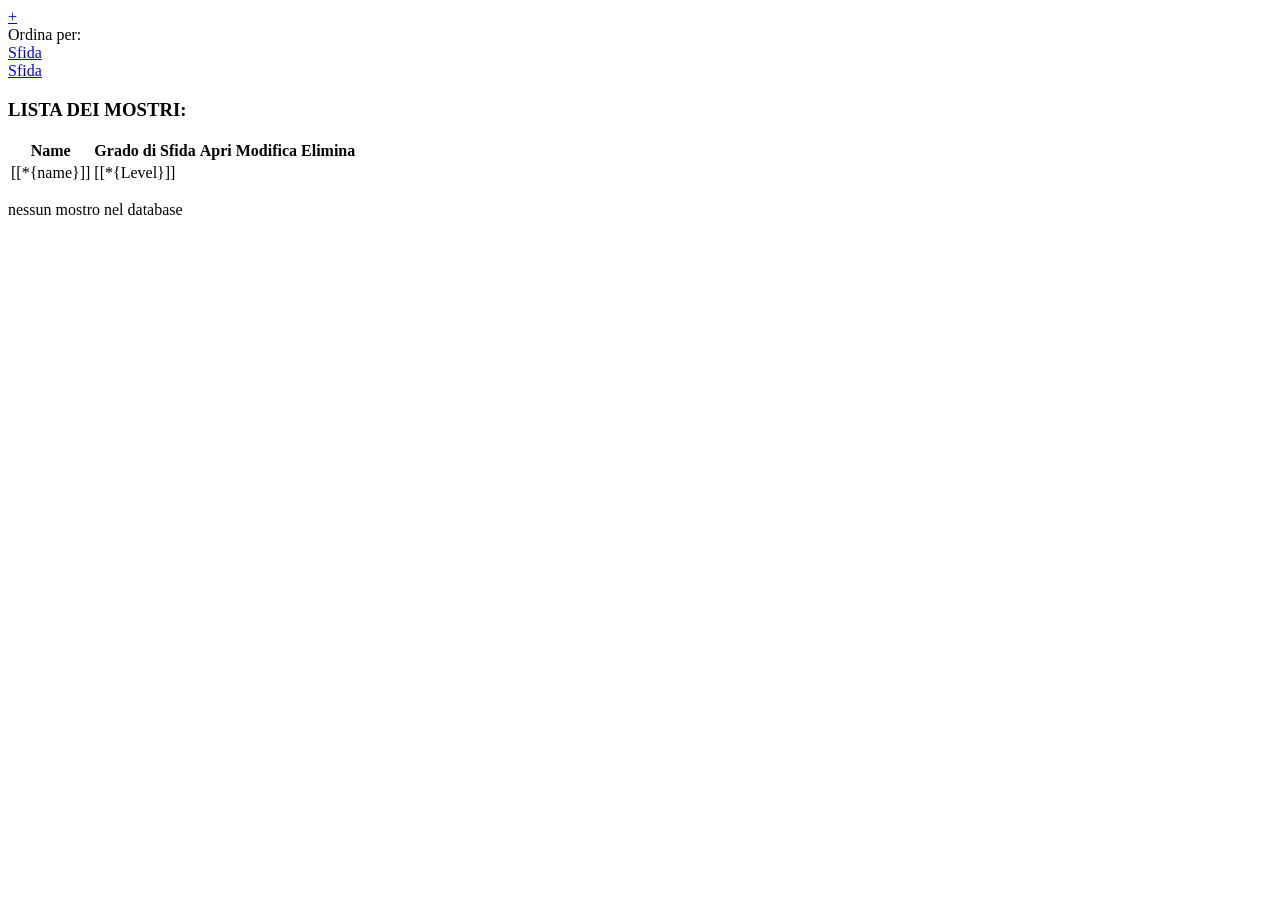
==== src/main/resources/templates/monsters/index.html @ 1e82410f "init commit for my project" ====
<!DOCTYPE html>
<html lxmls:th="http://www.thymeleaf.org">

<head>
    <th:block th:replace="~{fragments/style :: style}"></th:block>
    <title>Lista Mostri</title>
</head>

<body>
    <header>
        <th:block th:replace="~{fragments/nav :: nav}"></th:block>
    </header>
    <main>
        <div class="container  mt-3 ">
            <div class="row mt-5 bg_custom pt-3">
                <div class="col-12 d-flex justify-content-between">
                    <div>
                        <a class="btn btn-primary" href="/monsters/create"> +</a>
                    </div>
                    <div class="d-flex align-items-center justify-content-between">
                        <div>
                            Ordina per:
                        </div>
                        <div class="mx-3">
                            <a href="/monsters/monstersByLevelAsc" class="btn btn-primary">Sfida <i
                                    class="bi bi-arrow-down-circle"></i></a>
                        </div>
                        <div>
                            <a href="/monsters/monstersByLevelDesc" class="btn btn-primary">Sfida <i
                                    class="bi bi-arrow-up-circle"></i></a>
                        </div>

                    </div>

                </div>

                <div class="col-12 mt-3" th:if="${monsters.size() > 0}">
                    <h3 class="">LISTA DEI MOSTRI:</h3>
                    <table class="mt-3 table">
                        <thead>
                            <tr>
                                <th> Name</th>
                                <th> Grado di Sfida</th>
                                <th>Apri</th>
                                <th>Modifica</th>
                                <th>Elimina</th>
                            </tr>
                        </thead>
                        <tbody>
                            <tr th:each="monster : ${monsters}" th:object="${monster}">
                                <td>[[*{name}]]</td>
                                <td>
                                    [[*{Level}]]
                                </td>
                                <td>
                                    <a th:href="@{/monsters/{id}(id=*{id})}" class="btn btn-primary btn-sm">
                                        <i class="bi bi-arrow-right-square"></i>
                                    </a>
                                </td>
                                <td>
                                    <a th:href="@{/monsters/edit/{id}(id=*{id})}" class="btn btn-success btn-sm">
                                        <i class="bi bi-pencil"></i>
                                    </a>
                                </td>
                                <td>
                                    <div
                                        th:replace="~{fragments/modal :: modal(*{id}, 'Eliminare il mostro definitivamente?',@{/monsters/delete/{id}(id=*{id})})}">
                                    </div>


                                </td>

                            </tr>
                        </tbody>



                    </table>
                </div>
                <div class="col-12 d-flex justify-content-center mt-5 border-top" th:unless="${monsters.size() > 0}">

                    <p class="fs-5 mt-3"> nessun mostro nel database</p>
                </div>

            </div>
        </div>
    </main>
    <th:block th:replace="~{fragments/script :: scripts}"></th:block>
</body>
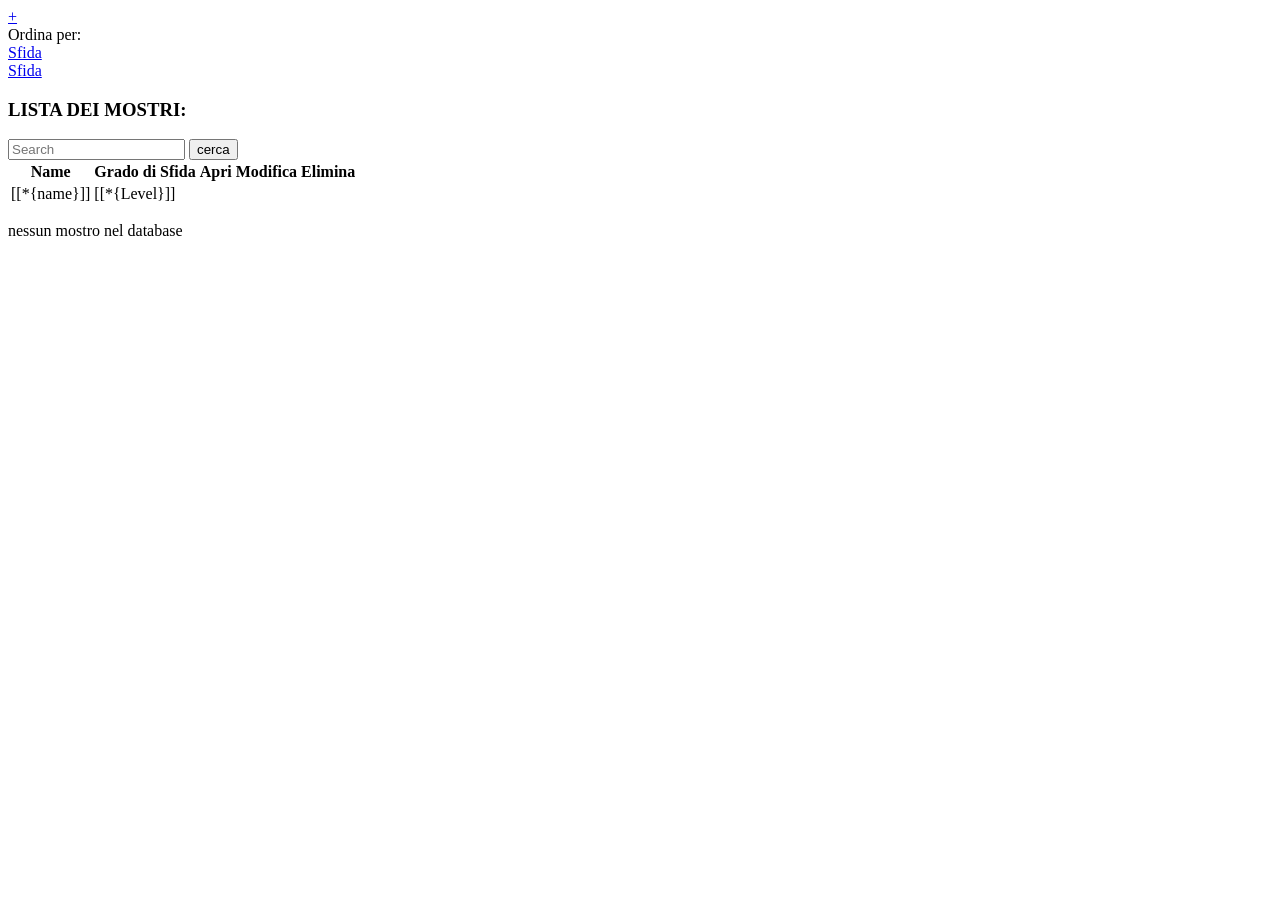
==== commit ec4323a4: "add trait service" ====
--- a/src/main/resources/templates/monsters/index.html
+++ b/src/main/resources/templates/monsters/index.html
@@ -35,7 +35,21 @@
                 </div>
 
                 <div class="col-12 mt-3" th:if="${monsters.size() > 0}">
-                    <h3 class="">LISTA DEI MOSTRI:</h3>
+                    <div class="d-flex justify-content-between">
+                        <h3 class="">LISTA DEI MOSTRI:</h3>
+                        <div>
+                            <form th:action="@{/monsters/searchByName}" method="get">
+                                <div class="d-flex align-items-center">
+                                    <input class="form-control me-2" type="text" name="name" placeholder="Search"
+                                        aria-label="Search" />
+                                    <button class="btn btn-primary " type="submit">cerca</button>
+                                </div>
+
+                            </form>
+
+                        </div>
+                    </div>
+
                     <table class="mt-3 table">
                         <thead>
                             <tr>
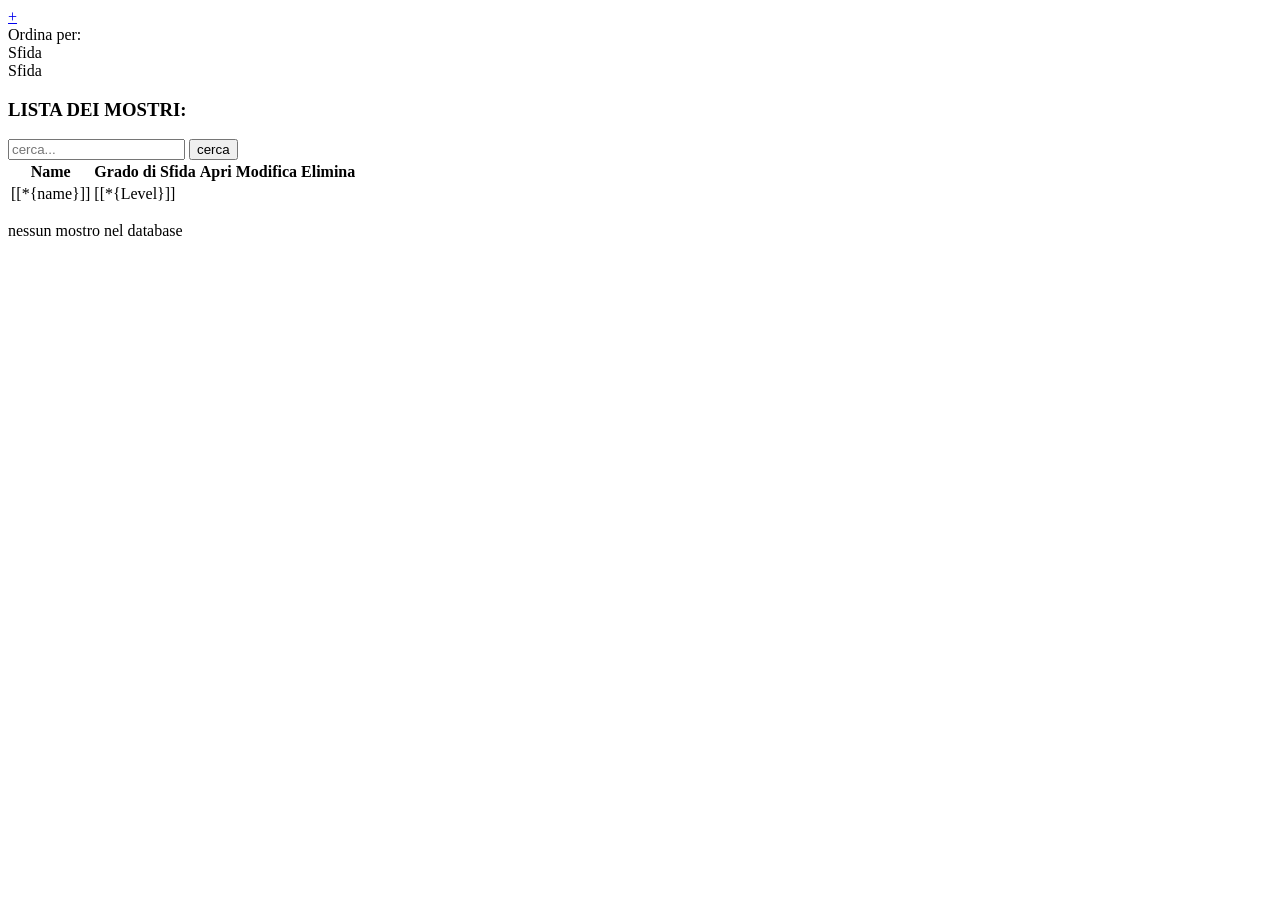
==== commit c59dfd0f: "fix a bug for the searchin monster" ====
--- a/src/main/resources/templates/monsters/index.html
+++ b/src/main/resources/templates/monsters/index.html
@@ -22,11 +22,12 @@
                             Ordina per:
                         </div>
                         <div class="mx-3">
-                            <a href="/monsters/monstersByLevelAsc" class="btn btn-primary">Sfida <i
+
+                            <a th:href="@{/monsters(name=${name}, order='asc')}" class="btn btn-primary">Sfida <i
                                     class="bi bi-arrow-down-circle"></i></a>
                         </div>
                         <div>
-                            <a href="/monsters/monstersByLevelDesc" class="btn btn-primary">Sfida <i
+                            <a th:href="@{/monsters(name=${name}, order='desc')}" class="btn btn-primary">Sfida <i
                                     class="bi bi-arrow-up-circle"></i></a>
                         </div>
 
@@ -38,13 +39,13 @@
                     <div class="d-flex justify-content-between">
                         <h3 class="">LISTA DEI MOSTRI:</h3>
                         <div>
-                            <form th:action="@{/monsters/searchByName}" method="get">
+                            <form th:action="@{/monsters}" method="get">
                                 <div class="d-flex align-items-center">
-                                    <input class="form-control me-2" type="text" name="name" placeholder="Search"
-                                        aria-label="Search" />
+                                    <input class="form-control me-2" type="text" name="name" th:value="${name}"
+                                        placeholder="cerca..." aria-label="Search" />
+                                    <input type="hidden" name="order" th:value="${order}">
                                     <button class="btn btn-primary " type="submit">cerca</button>
                                 </div>
-
                             </form>
 
                         </div>
